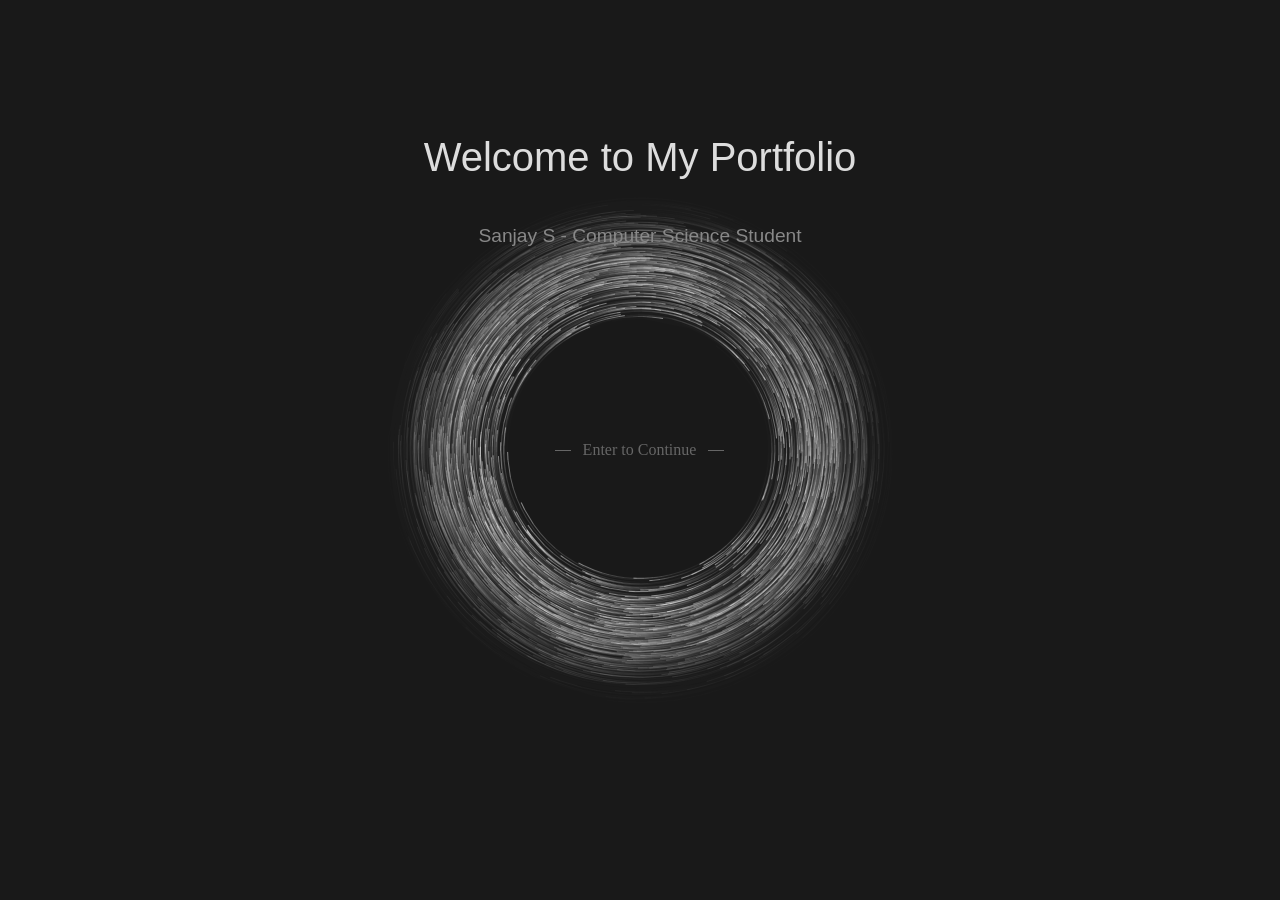
==== intro.html @ 1d805cfd "completed" ====
<!DOCTYPE html>
<html lang="en">
<head>
    <meta charset="UTF-8">
    <meta name="viewport" content="width=device-width, initial-scale=1.0">
    <title>Welcome - Sanjay S Portfolio</title>
    <style>
        body, html { 
            height: 100%; 
            margin: 0;
            padding: 0;
        }

        body {
            height: 100%;
            background-color: rgba(25,25,25,1);
            overflow: hidden;
            font-family: 'Arial', sans-serif;
        }

        /* Welcome Text Above Black Hole */
        .welcome-text {
            position: absolute;
            top: 15%;
            left: 50%;
            transform: translateX(-50%);
            color: #DDD;
            font-size: 2.5rem;
            font-weight: 300;
            text-align: center;
            z-index: 3;
            opacity: 0;
            animation: fadeInUp 2s ease 1s forwards;
        }

        .subtitle {
            position: absolute;
            top: 25%;
            left: 50%;
            transform: translateX(-50%);
            color: #888;
            font-size: 1.2rem;
            text-align: center;
            z-index: 3;
            opacity: 0;
            animation: fadeInUp 2s ease 1.5s forwards;
        }

        @keyframes fadeInUp {
            from {
                opacity: 0;
                transform: translateX(-50%) translateY(30px);
            }
            to {
                opacity: 1;
                transform: translateX(-50%) translateY(0);
            }
        }

        #blackhole {
            height: 100%;
            width: 100%;
            position: relative;
            display: flex;
        }

        .centerHover {
            width: 255px;
            height: 255px;
            background-color: transparent;
            border-radius: 50%;
            position: absolute;
            left: 50%;
            top: 50%;
            margin-top: -128px;
            margin-left: -128px;
            z-index: 2;
            cursor: pointer;
            line-height: 255px;
            text-align: center;
            transition: all 500ms;
        }

        .centerHover.open {
            opacity: 0;
            pointer-events: none;
        }

        .centerHover:hover span {
            color: #DDD;
        }

        .centerHover:hover span:before { 
            background-color: #DDD; 
        }

        .centerHover:hover span:after { 
            background-color: #DDD; 
        }

        .centerHover span {
            color: #666;
            font-family: serif;
            font-size: 16px;
            position: relative;
            transition: all 500ms;
        }

        .centerHover span:before {
            content: '';
            display: inline-block;
            height: 1px;
            width: 16px;
            margin-right: 12px;
            margin-bottom: 4px;
            background-color: #666;
            transition: all 500ms;
        }

        .centerHover span:after {
            content: '';
            display: inline-block;
            height: 1px;
            width: 16px;
            margin-left: 12px;
            margin-bottom: 4px;
            background-color: #666;
            transition: all 500ms;
        }

        canvas {
            position: relative;
            z-index: 1;
            width: 100%;
            height: 100%;
            margin: auto;
        }

        /* Loading Text */
        .loading-text {
            position: absolute;
            bottom: 20%;
            left: 50%;
            transform: translateX(-50%);
            color: #666;
            font-size: 0.9rem;
            z-index: 3;
            opacity: 0;
            animation: pulse 2s ease-in-out infinite;
        }

        .loading-text.show {
            opacity: 1;
        }

        @keyframes pulse {
            0%, 100% { opacity: 0.3; }
            50% { opacity: 1; }
        }

        /* Mobile Responsive */
        @media (max-width: 768px) {
            .welcome-text {
                font-size: 2rem;
                top: 10%;
                padding: 0 1rem;
            }
            
            .subtitle {
                font-size: 1rem;
                top: 20%;
                padding: 0 1rem;
            }

            .centerHover {
                width: 200px;
                height: 200px;
                margin-top: -100px;
                margin-left: -100px;
                line-height: 200px;
            }

            .centerHover span {
                font-size: 14px;
            }
        }
    </style>
</head>
<body>
    <!-- Welcome Text -->
    <div class="welcome-text">Welcome to My Portfolio</div>
    <div class="subtitle">Sanjay S - Computer Science Student</div>
    
    <!-- Black Hole Container -->
    <div id="blackhole">
        <div class="centerHover"><span>Enter to Continue</span></div>
    </div>
    
    <!-- Loading Text -->
    <div class="loading-text" id="loadingText">Click the center to experience the journey</div>

    <script>
        function blackhole(element) {
            const container = document.querySelector(element);
            const h = container.offsetHeight;
            const w = container.offsetWidth;
            const cw = w;
            const ch = h;
            const maxorbit = 255;
            const centery = ch / 2;
            const centerx = cw / 2;

            const startTime = new Date().getTime();
            let currentTime = 0;

            const stars = [];
            let collapse = false;
            let expanse = false;
            let returning = false;

            // Create canvas
            const canvas = document.createElement('canvas');
            canvas.width = cw;
            canvas.height = ch;
            container.appendChild(canvas);
            const context = canvas.getContext("2d");

            context.globalCompositeOperation = "multiply";

            function setDPI(canvas, dpi) {
                if (!canvas.style.width)
                    canvas.style.width = canvas.width + 'px';
                if (!canvas.style.height)
                    canvas.style.height = canvas.height + 'px';

                const scaleFactor = dpi / 96;
                canvas.width = Math.ceil(canvas.width * scaleFactor);
                canvas.height = Math.ceil(canvas.height * scaleFactor);
                const ctx = canvas.getContext('2d');
                ctx.scale(scaleFactor, scaleFactor);
            }

            function rotate(cx, cy, x, y, angle) {
                const radians = angle;
                const cos = Math.cos(radians);
                const sin = Math.sin(radians);
                const nx = (cos * (x - cx)) + (sin * (y - cy)) + cx;
                const ny = (cos * (y - cy)) - (sin * (x - cx)) + cy;
                return [nx, ny];
            }

            setDPI(canvas, 192);

            class Star {
                constructor() {
                    const rands = [];
                    rands.push(Math.random() * (maxorbit / 2) + 1);
                    rands.push(Math.random() * (maxorbit / 2) + maxorbit);

                    this.orbital = (rands.reduce((p, c) => p + c, 0) / rands.length);
                    
                    this.x = centerx;
                    this.y = centery + this.orbital;
                    this.yOrigin = centery + this.orbital;
                    this.speed = (Math.floor(Math.random() * 2.5) + 1.5) * Math.PI / 180;
                    this.rotation = 0;
                    this.startRotation = (Math.floor(Math.random() * 360) + 1) * Math.PI / 180;
                    this.id = stars.length;
                    this.collapseBonus = this.orbital - (maxorbit * 0.7);
                    
                    if (this.collapseBonus < 0) {
                        this.collapseBonus = 0;
                    }

                    this.color = 'rgba(255,255,255,' + (1 - ((this.orbital) / 255)) + ')';
                    this.hoverPos = centery + (maxorbit / 2) + this.collapseBonus;
                    this.expansePos = centery + (this.id % 100) * -10 + (Math.floor(Math.random() * 20) + 1);
                    this.prevR = this.startRotation;
                    this.prevX = this.x;
                    this.prevY = this.y;
                    this.originalY = this.yOrigin;

                    stars.push(this);
                }

                draw() {
                    if (!expanse && !returning) {
                        this.rotation = this.startRotation + (currentTime * this.speed);
                        if (!collapse) {
                            if (this.y > this.yOrigin) {
                                this.y -= 2.5;
                            }
                            if (this.y < this.yOrigin - 4) {
                                this.y += (this.yOrigin - this.y) / 10;
                            }
                        } else {
                            this.trail = 1;
                            if (this.y > this.hoverPos) {
                                this.y -= (this.hoverPos - this.y) / -5;
                            }
                            if (this.y < this.hoverPos - 4) {
                                this.y += 2.5;
                            }
                        }
                    } else if (expanse && !returning) {
                        this.rotation = this.startRotation + (currentTime * (this.speed / 2));
                        if (this.y > this.expansePos) {
                            this.y -= Math.floor(this.expansePos - this.y) / -80;
                        }
                    } else if (returning) {
                        this.rotation = this.startRotation + (currentTime * this.speed);
                        if (Math.abs(this.y - this.originalY) > 2) {
                            this.y += (this.originalY - this.y) / 50;
                        } else {
                            this.y = this.originalY;
                            this.yOrigin = this.originalY;
                        }
                    }

                    context.save();
                    context.fillStyle = this.color;
                    context.strokeStyle = this.color;
                    context.beginPath();
                    const oldPos = rotate(centerx, centery, this.prevX, this.prevY, -this.prevR);
                    context.moveTo(oldPos[0], oldPos[1]);
                    context.translate(centerx, centery);
                    context.rotate(this.rotation);
                    context.translate(-centerx, -centery);
                    context.lineTo(this.x, this.y);
                    context.stroke();
                    context.restore();

                    this.prevR = this.rotation;
                    this.prevX = this.x;
                    this.prevY = this.y;
                }
            }

            // Event listeners with portfolio redirect
            const centerHover = document.querySelector('.centerHover');
            
            centerHover.addEventListener('click', function() {
                collapse = false;
                expanse = true;
                returning = false;
                this.classList.add('open');
                
                // Hide loading text
                document.getElementById('loadingText').style.opacity = '0';
                
                // Redirect to portfolio after experiencing the black hole
                setTimeout(() => {
                    // Fade out everything
                    document.body.style.transition = 'opacity 2s ease';
                    document.body.style.opacity = '0';
                    
                    setTimeout(() => {
                        window.location.href = 'index.html';
                    }, 2000);
                }, 8000); // Show black hole expansion for 8 seconds then redirect
            });
            
            centerHover.addEventListener('mouseover', function() {
                if (expanse === false) {
                    collapse = true;
                }
            });
            
            centerHover.addEventListener('mouseout', function() {
                if (expanse === false) {
                    collapse = false;
                }
            });

            // Animation loop
            function loop() {
                const now = new Date().getTime();
                currentTime = (now - startTime) / 50;

                context.fillStyle = 'rgba(25,25,25,0.2)';
                context.fillRect(0, 0, cw, ch);

                for (let i = 0; i < stars.length; i++) {
                    if (stars[i] !== undefined) {
                        stars[i].draw();
                    }
                }

                requestAnimationFrame(loop);
            }

            function init() {
                context.fillStyle = 'rgba(25,25,25,1)';
                context.fillRect(0, 0, cw, ch);
                for (let i = 0; i < 2500; i++) {
                    new Star();
                }
                loop();
            }

            init();
        }

        // Initialize when DOM is loaded
        document.addEventListener('DOMContentLoaded', () => {
            blackhole('#blackhole');
            
            // Show loading text after 3 seconds
            setTimeout(() => {
                document.getElementById('loadingText').classList.add('show');
            }, 3000);
        });
    </script>
</body>
</html>
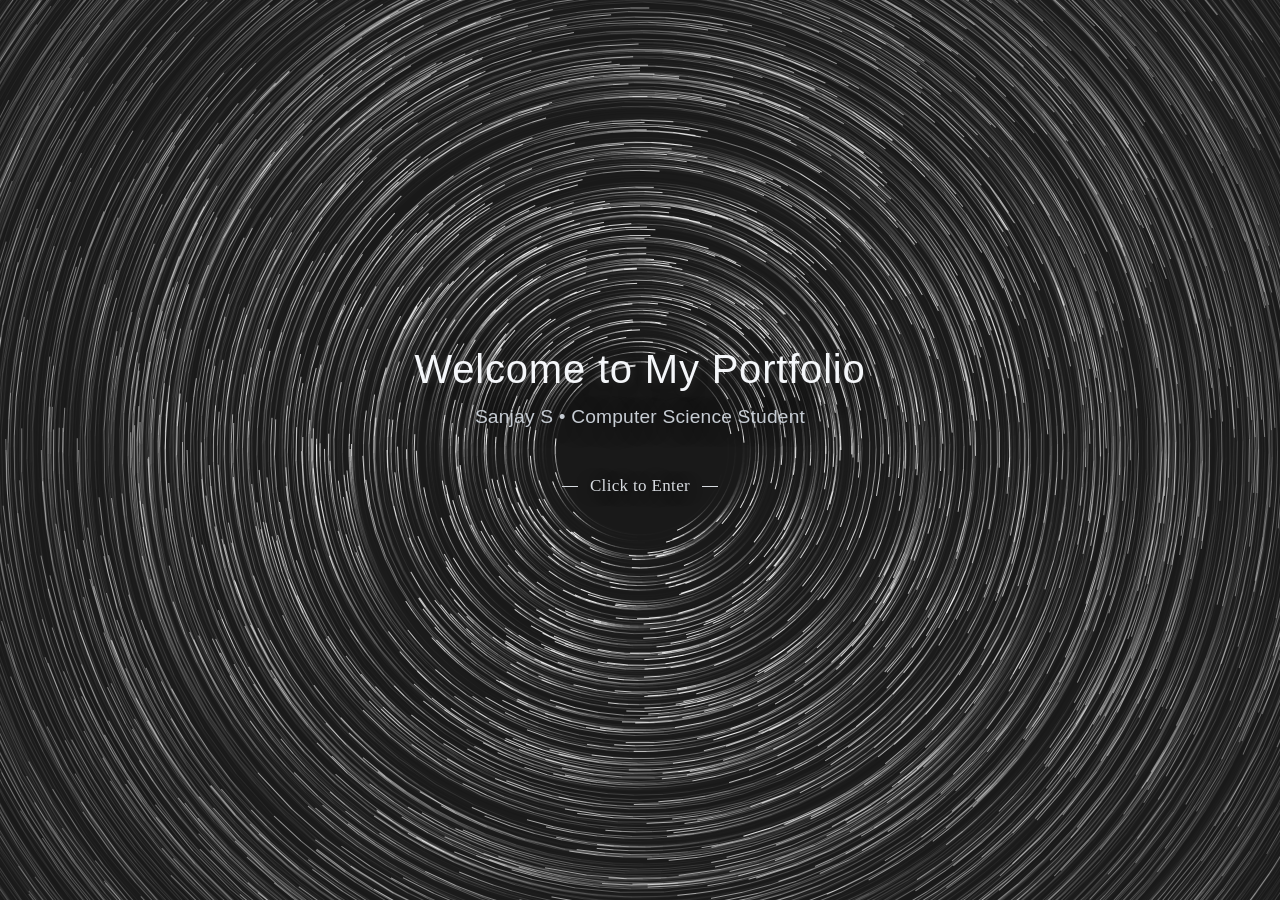
==== commit 57f39ad1: "Update portfolio" ====
--- a/intro.html
+++ b/intro.html
@@ -18,42 +18,52 @@
             font-family: 'Arial', sans-serif;
         }
 
+        .intro-content {
+            position: absolute;
+            top: 43%;
+            left: 50%;
+            transform: translate(-50%, -50%);
+            z-index: 4;
+            text-align: center;
+            pointer-events: none;
+        }
+
         /* Welcome Text Above Black Hole */
         .welcome-text {
-            position: absolute;
-            top: 15%;
-            left: 50%;
-            transform: translateX(-50%);
-            color: #DDD;
+            position: static;
+            color: #f5f7fa;
             font-size: 2.5rem;
-            font-weight: 300;
+            font-weight: 500;
+            letter-spacing: 0.02em;
             text-align: center;
-            z-index: 3;
+            z-index: 4;
             opacity: 0;
+            margin-bottom: 0.85rem;
+            text-shadow: 0 6px 28px rgba(0, 0, 0, 0.75), 0 0 12px rgba(255, 255, 255, 0.15);
             animation: fadeInUp 2s ease 1s forwards;
         }
 
         .subtitle {
-            position: absolute;
-            top: 25%;
-            left: 50%;
-            transform: translateX(-50%);
-            color: #888;
+            position: static;
+            color: #c7cdd4;
             font-size: 1.2rem;
+            font-weight: 400;
+            letter-spacing: 0.01em;
             text-align: center;
-            z-index: 3;
+            z-index: 4;
             opacity: 0;
+            text-shadow: 0 4px 20px rgba(0, 0, 0, 0.7);
             animation: fadeInUp 2s ease 1.5s forwards;
         }
 
         @keyframes fadeInUp {
             from {
                 opacity: 0;
-                transform: translateX(-50%) translateY(30px);
+                transform: translateY(30px);
             }
             to {
                 opacity: 1;
-                transform: translateX(-50%) translateY(0);
+                transform: translateY(0);
             }
         }
 
@@ -76,7 +86,9 @@
             margin-left: -128px;
             z-index: 2;
             cursor: pointer;
-            line-height: 255px;
+            display: flex;
+            align-items: center;
+            justify-content: center;
             text-align: center;
             transition: all 500ms;
         }
@@ -99,10 +111,14 @@
         }
 
         .centerHover span {
-            color: #666;
+            color: #d7dbe0;
             font-family: serif;
-            font-size: 16px;
+            font-size: 17px;
+            font-weight: 500;
+            letter-spacing: 0.02em;
             position: relative;
+            transform: translateY(36px);
+            text-shadow: 0 2px 14px rgba(0, 0, 0, 0.7);
             transition: all 500ms;
         }
 
@@ -113,7 +129,7 @@
             width: 16px;
             margin-right: 12px;
             margin-bottom: 4px;
-            background-color: #666;
+            background-color: #d7dbe0;
             transition: all 500ms;
         }
 
@@ -124,7 +140,7 @@
             width: 16px;
             margin-left: 12px;
             margin-bottom: 4px;
-            background-color: #666;
+            background-color: #d7dbe0;
             transition: all 500ms;
         }
 
@@ -139,13 +155,15 @@
         /* Loading Text */
         .loading-text {
             position: absolute;
-            bottom: 20%;
+            top: calc(50% + 140px);
             left: 50%;
             transform: translateX(-50%);
-            color: #666;
+            color: #b6bcc4;
             font-size: 0.9rem;
-            z-index: 3;
+            letter-spacing: 0.02em;
+            z-index: 4;
             opacity: 0;
+            text-shadow: 0 3px 14px rgba(0, 0, 0, 0.7);
             animation: pulse 2s ease-in-out infinite;
         }
 
@@ -160,16 +178,26 @@
 
         /* Mobile Responsive */
         @media (max-width: 768px) {
+            .intro-content {
+                width: 90%;
+                top: 41%;
+            }
+
             .welcome-text {
                 font-size: 2rem;
-                top: 10%;
                 padding: 0 1rem;
             }
             
             .subtitle {
                 font-size: 1rem;
-                top: 20%;
                 padding: 0 1rem;
+            }
+
+            .loading-text {
+                top: calc(50% + 120px);
+                font-size: 0.85rem;
+                padding: 0 1rem;
+                text-align: center;
             }
 
             .centerHover {
@@ -177,27 +205,29 @@
                 height: 200px;
                 margin-top: -100px;
                 margin-left: -100px;
-                line-height: 200px;
             }
 
             .centerHover span {
                 font-size: 14px;
+                transform: translateY(30px);
             }
         }
     </style>
 </head>
 <body>
     <!-- Welcome Text -->
-    <div class="welcome-text">Welcome to My Portfolio</div>
-    <div class="subtitle">Sanjay S - Computer Science Student</div>
+    <div class="intro-content">
+        <div class="welcome-text">Welcome to My Portfolio</div>
+        <div class="subtitle">Sanjay S • Computer Science Student</div>
+    </div>
     
     <!-- Black Hole Container -->
     <div id="blackhole">
-        <div class="centerHover"><span>Enter to Continue</span></div>
+        <div class="centerHover"><span>Click to Enter</span></div>
     </div>
     
     <!-- Loading Text -->
-    <div class="loading-text" id="loadingText">Click the center to experience the journey</div>
+    <div class="loading-text" id="loadingText">Click the center ring to begin your journey</div>
 
     <script>
         function blackhole(element) {
@@ -206,7 +236,7 @@
             const w = container.offsetWidth;
             const cw = w;
             const ch = h;
-            const maxorbit = 255;
+            const maxorbit = Math.max((Math.hypot(cw, ch) / 2) + 40, 420);
             const centery = ch / 2;
             const centerx = cw / 2;
 
@@ -225,7 +255,7 @@
             container.appendChild(canvas);
             const context = canvas.getContext("2d");
 
-            context.globalCompositeOperation = "multiply";
+            context.globalCompositeOperation = "screen";
 
             function setDPI(canvas, dpi) {
                 if (!canvas.style.width)
@@ -253,11 +283,8 @@
 
             class Star {
                 constructor() {
-                    const rands = [];
-                    rands.push(Math.random() * (maxorbit / 2) + 1);
-                    rands.push(Math.random() * (maxorbit / 2) + maxorbit);
-
-                    this.orbital = (rands.reduce((p, c) => p + c, 0) / rands.length);
+                    const spread = Math.pow(Math.random(), 0.8);
+                    this.orbital = (0.1 + (spread * 0.9)) * maxorbit;
                     
                     this.x = centerx;
                     this.y = centery + this.orbital;
@@ -272,7 +299,8 @@
                         this.collapseBonus = 0;
                     }
 
-                    this.color = 'rgba(255,255,255,' + (1 - ((this.orbital) / 255)) + ')';
+                    const alpha = Math.max(0.14, Math.min(0.95, 1 - (this.orbital / (maxorbit * 1.25))));
+                    this.color = 'rgba(255,255,255,' + alpha + ')';
                     this.hoverPos = centery + (maxorbit / 2) + this.collapseBonus;
                     this.expansePos = centery + (this.id % 100) * -10 + (Math.floor(Math.random() * 20) + 1);
                     this.prevR = this.startRotation;
@@ -338,6 +366,12 @@
 
             // Event listeners with portfolio redirect
             const centerHover = document.querySelector('.centerHover');
+
+            const hoverSize = Math.max(Math.min(maxorbit * 0.52, Math.min(cw, ch) * 0.58), 190);
+            centerHover.style.width = `${hoverSize}px`;
+            centerHover.style.height = `${hoverSize}px`;
+            centerHover.style.marginLeft = `${-(hoverSize / 2)}px`;
+            centerHover.style.marginTop = `${-(hoverSize / 2)}px`;
             
             centerHover.addEventListener('click', function() {
                 collapse = false;
@@ -355,7 +389,7 @@
                     document.body.style.opacity = '0';
                     
                     setTimeout(() => {
-                        window.location.href = 'index.html';
+                        window.location.href = 'index.html?from=intro';
                     }, 2000);
                 }, 8000); // Show black hole expansion for 8 seconds then redirect
             });
@@ -392,7 +426,8 @@
             function init() {
                 context.fillStyle = 'rgba(25,25,25,1)';
                 context.fillRect(0, 0, cw, ch);
-                for (let i = 0; i < 2500; i++) {
+                const starCount = Math.max(2800, Math.min(7000, Math.floor((cw * ch) / 350)));
+                for (let i = 0; i < starCount; i++) {
                     new Star();
                 }
                 loop();
